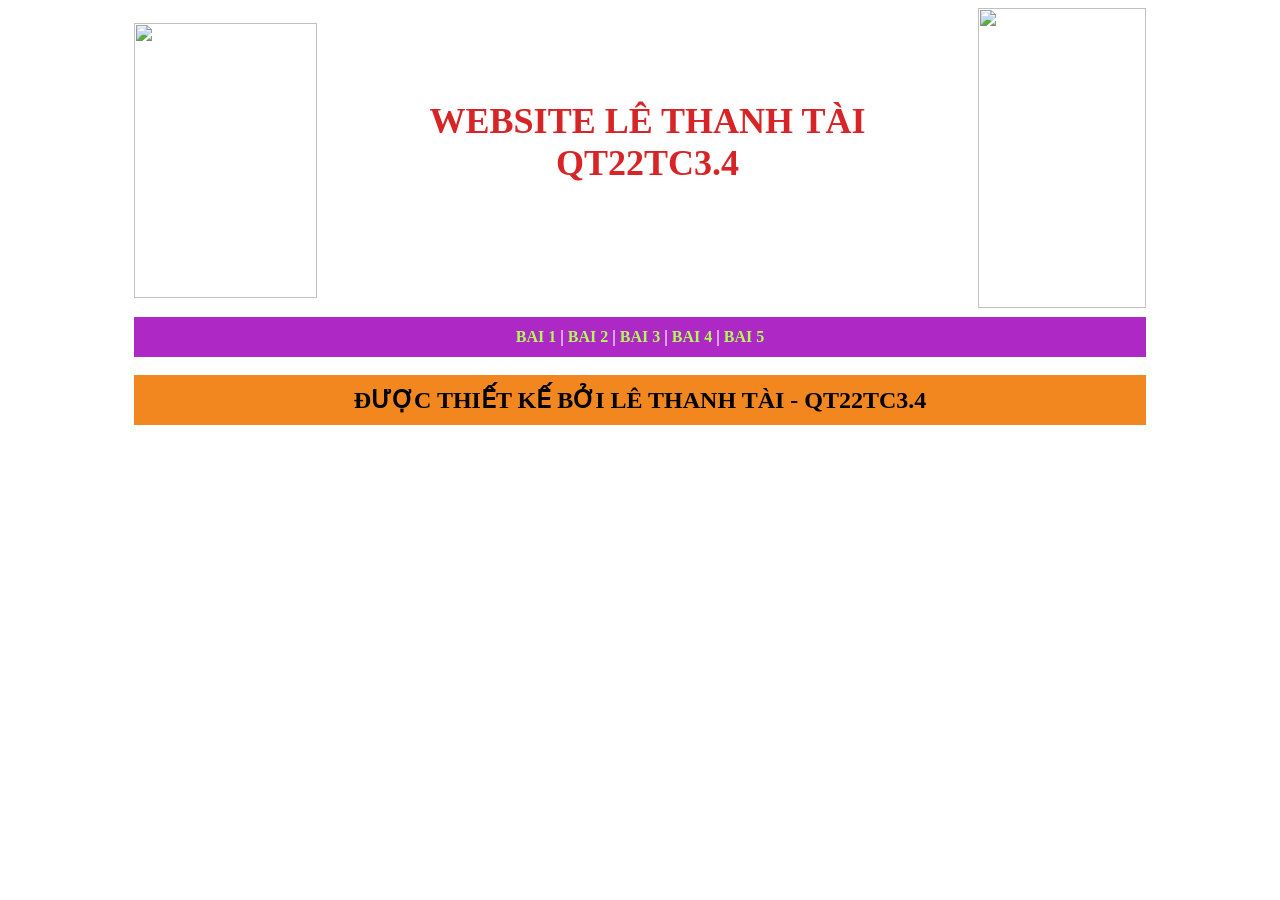
==== Bài tập website.html @ 4f2ea56d "Add files via upload" ====
<!doctype html>
<html>
<head>
<meta charset="utf-8">
<title>Untitled Document</title>
<style type="text/css">
a:link {
    color: #B0FF55;
    text-decoration: none;
}
a:visited {
    color: #FF5558;
    text-decoration: none;
}
a:hover {
    color: #7900FF;
    text-decoration: underline;
}
a:active {
    color: #FF0076;
    text-decoration: none;
}
a {
    font-weight: bolder;
    color: #FFFFFF;
}
</style>
</head>

<body>
<table width="80%" border="0" align="center" cellpadding="0" cellspacing="0">
  <tbody>
    <tr>
      <td width="11%" align="center" valign="middle"><img src="file:///E|/Okami.jfif" width="183" height="275" alt=""/></td>
      <td width="78%" align="center" valign="middle" style="font-size: 36px; color: #D72427;"><p><strong>WEBSITE LÊ THANH TÀI  <br>
      </strong><strong>QT22TC3.4</strong><br>
      <br>
      </p></td>
      <td width="11%" align="center" valign="middle" style="font-size: 36px; color: #8C2325;"><img src="file:///E|/Naruto.jfif" width="168" height="300" alt=""/></td>
    </tr>
    <tr>
      <td height="40" colspan="3" align="center" valign="middle" bgcolor="#AE28C5" style="color: #FBFBFB; font-weight: bolder;"><a href="Bài 1/Index.html">BAI 1</a> | <a href="Bài 2/Images.html">BAI 2</a> | <a href="Bài 3/index.html">BAI 3</a> | <a href="Bài 4/story.html">BAI 4</a> | <a href="Bài 5/index.html">BAI 5</a></td>
    </tr>
    <tr>
      <td colspan="3">&nbsp;</td>
    </tr>
    <tr>
      <td height="50" colspan="3" align="center" valign="middle" bgcolor="#F1871E" style="font-size: 24px; font-weight: bolder;">ĐƯỢC THIẾT KẾ BỞI LÊ THANH TÀI - QT22TC3.4</td>
    </tr>
    <tr>
      <td colspan="3">&nbsp;</td>
    </tr>
  </tbody>
</table>
<blockquote>&nbsp;</blockquote>
</body>
</html>
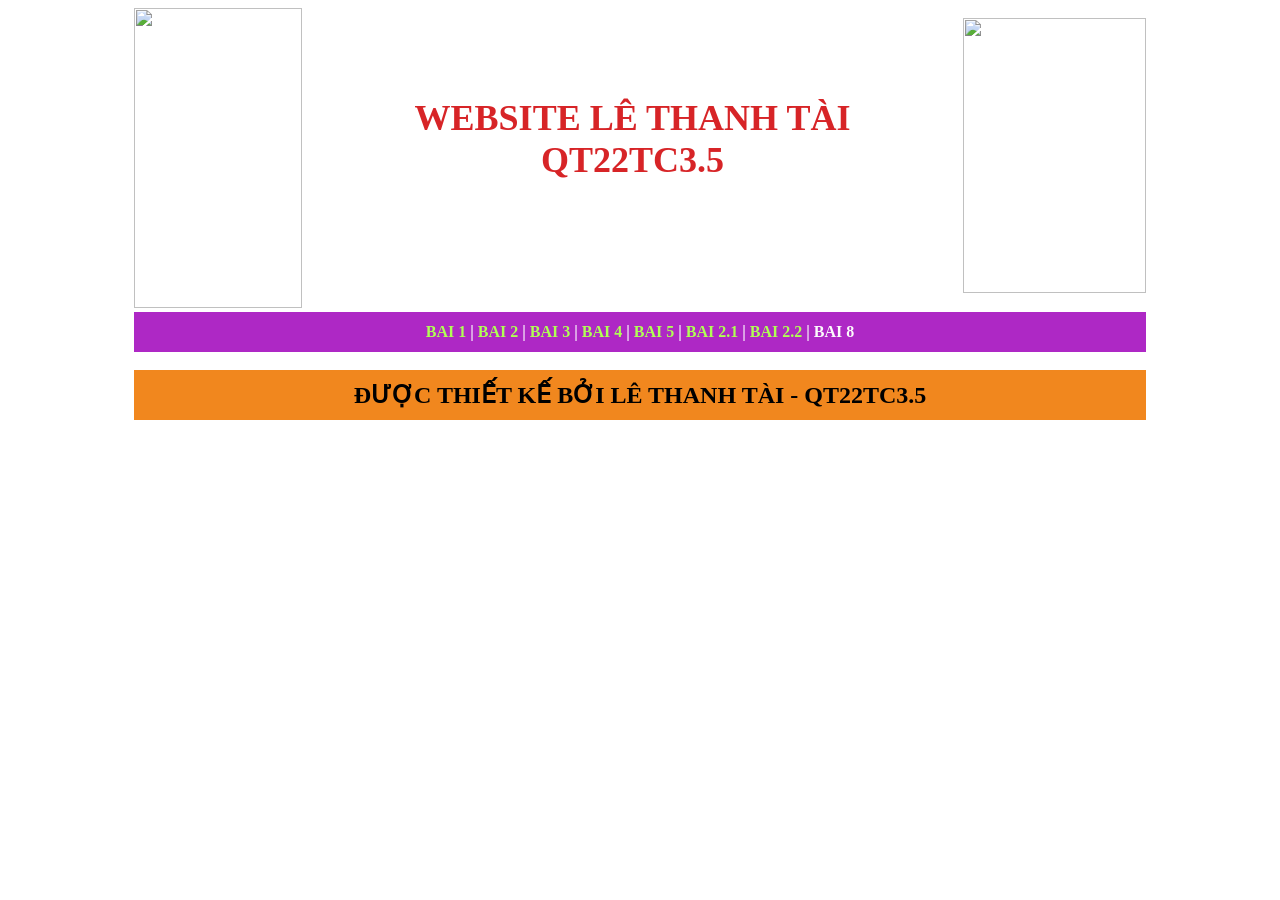
==== commit 30033366: "Add files via upload" ====
--- a/Bài tập website.html
+++ b/Bài tập website.html
@@ -31,21 +31,21 @@
 <table width="80%" border="0" align="center" cellpadding="0" cellspacing="0">
   <tbody>
     <tr>
-      <td width="11%" align="center" valign="middle"><img src="file:///E|/Okami.jfif" width="183" height="275" alt=""/></td>
+      <td width="11%" align="center" valign="middle"><img src="file:///C|/Users/DHA/Pictures/Camera Roll/Naruto.jfif" width="168" height="300" alt=""/></td>
       <td width="78%" align="center" valign="middle" style="font-size: 36px; color: #D72427;"><p><strong>WEBSITE LÊ THANH TÀI  <br>
-      </strong><strong>QT22TC3.4</strong><br>
+      </strong><strong>QT22TC3.5</strong><br>
       <br>
       </p></td>
-      <td width="11%" align="center" valign="middle" style="font-size: 36px; color: #8C2325;"><img src="file:///E|/Naruto.jfif" width="168" height="300" alt=""/></td>
+      <td width="11%" align="center" valign="middle" style="font-size: 36px; color: #8C2325;"><img src="file:///C|/Users/DHA/Pictures/Camera Roll/Okami.jfif" width="183" height="275" alt=""/></td>
     </tr>
     <tr>
-      <td height="40" colspan="3" align="center" valign="middle" bgcolor="#AE28C5" style="color: #FBFBFB; font-weight: bolder;"><a href="Bài 1/Index.html">BAI 1</a> | <a href="Bài 2/Images.html">BAI 2</a> | <a href="Bài 3/index.html">BAI 3</a> | <a href="Bài 4/story.html">BAI 4</a> | <a href="Bài 5/index.html">BAI 5</a></td>
+      <td height="40" colspan="3" align="center" valign="middle" bgcolor="#AE28C5" style="color: #FBFBFB; font-weight: bolder;"><a href="Bài 1/Index.html">BAI 1</a> | <a href="Bài 2/Images.html">BAI 2</a> | <a href="Bài 3/index.html">BAI 3</a> | <a href="Bài 4/story.html">BAI 4</a> | <a href="Bài 5/index.html">BAI 5</a> | <a href="alo/Bài 2.1 Online/index.html">BAI 2.1</a> | <a href="alo/Bài 2.2 Hoacanh/Bài 2.2 Hoacanh/index.html">BAI 2.2 </a>| BAI 8</a></td>
     </tr>
     <tr>
       <td colspan="3">&nbsp;</td>
     </tr>
     <tr>
-      <td height="50" colspan="3" align="center" valign="middle" bgcolor="#F1871E" style="font-size: 24px; font-weight: bolder;">ĐƯỢC THIẾT KẾ BỞI LÊ THANH TÀI - QT22TC3.4</td>
+      <td height="50" colspan="3" align="center" valign="middle" bgcolor="#F1871E" style="font-size: 24px; font-weight: bolder;">ĐƯỢC THIẾT KẾ BỞI LÊ THANH TÀI - QT22TC3.5</td>
     </tr>
     <tr>
       <td colspan="3">&nbsp;</td>
